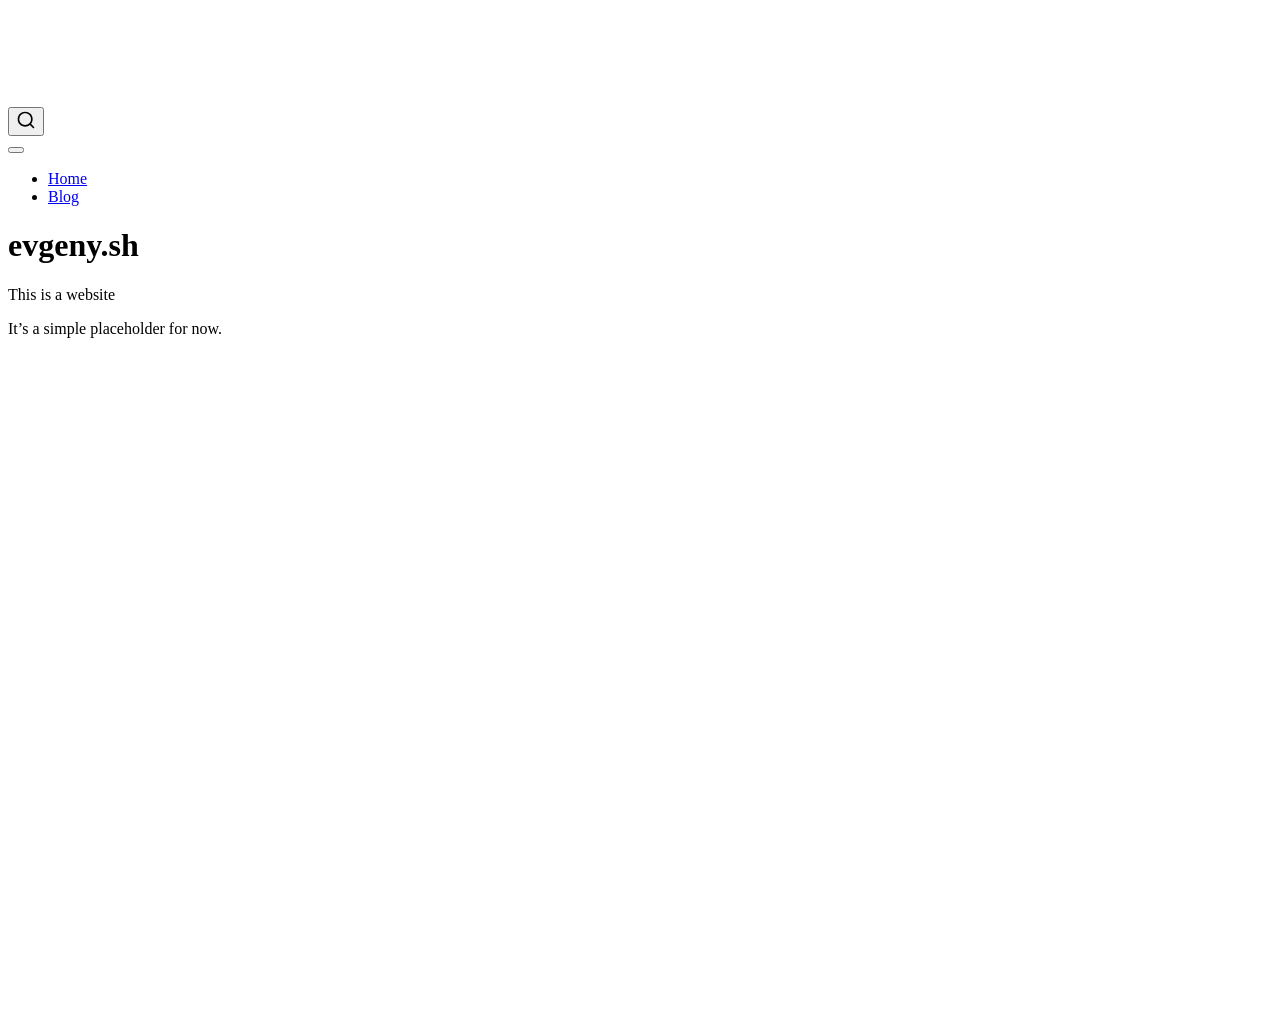
==== index.html @ 1f2a5763 "Built site for gh-pages" ====
<!DOCTYPE html>
<html xmlns="http://www.w3.org/1999/xhtml" lang="en" xml:lang="en"><head>

<meta charset="utf-8">
<meta name="generator" content="quarto-1.9.38">

<meta name="viewport" content="width=device-width, initial-scale=1.0, user-scalable=yes">


<title>evgeny.sh</title>
<style>
/* Default styles provided by pandoc.
** See https://pandoc.org/MANUAL.html#variables-for-html for config info.
*/
code{white-space: pre-wrap;}
span.smallcaps{font-variant: small-caps;}
div.columns{display: flex; gap: min(4vw, 1.5em);}
div.column{flex: auto; overflow-x: auto;}
div.hanging-indent{margin-left: 1.5em; text-indent: -1.5em;}
ul.task-list{list-style: none;}
ul.task-list li input[type="checkbox"] {
  width: 0.8em;
  margin: 0 0.8em 0.2em -1em; /* quarto-specific, see https://github.com/quarto-dev/quarto-cli/issues/4556 */ 
  vertical-align: middle;
}
</style>


<script src="site_libs/quarto-nav/quarto-nav.js"></script>
<script src="site_libs/quarto-nav/headroom.min.js"></script>
<script src="site_libs/clipboard/clipboard.min.js"></script>
<script src="site_libs/quarto-search/autocomplete.umd.js"></script>
<script src="site_libs/quarto-search/fuse.min.js"></script>
<script src="site_libs/quarto-search/quarto-search.js"></script>
<meta name="quarto:offset" content="./">
<script src="site_libs/quarto-html/quarto.js" type="module"></script>
<script src="site_libs/quarto-html/tabsets/tabsets.js" type="module"></script>
<script src="site_libs/quarto-html/popper.min.js"></script>
<script src="site_libs/quarto-html/tippy.umd.min.js"></script>
<script src="site_libs/quarto-html/anchor.min.js"></script>
<link href="site_libs/quarto-html/tippy.css" rel="stylesheet">
<link href="site_libs/quarto-html/quarto-syntax-highlighting-15634bcf2e68342d4ad2dfa704d543f6.css" rel="stylesheet" id="quarto-text-highlighting-styles">
<script src="site_libs/bootstrap/bootstrap.min.js"></script>
<link href="site_libs/bootstrap/bootstrap-icons.css" rel="stylesheet">
<link href="site_libs/bootstrap/bootstrap-158031087360bce0ff56dc785ce39e06.min.css" rel="stylesheet" append-hash="true" id="quarto-bootstrap" data-mode="light">
<script id="quarto-search-options" type="application/json">{
  "location": "navbar",
  "copy-button": false,
  "collapse-after": 3,
  "panel-placement": "end",
  "type": "overlay",
  "limit": 50,
  "keyboard-shortcut": [
    "f",
    "/",
    "s"
  ],
  "show-item-context": false,
  "language": {
    "search-no-results-text": "No results",
    "search-matching-documents-text": "matching documents",
    "search-copy-link-title": "Copy link to search",
    "search-hide-matches-text": "Hide additional matches",
    "search-more-match-text": "more match in this document",
    "search-more-matches-text": "more matches in this document",
    "search-clear-button-title": "Clear",
    "search-text-placeholder": "",
    "search-detached-cancel-button-title": "Cancel",
    "search-submit-button-title": "Submit",
    "search-label": "Search"
  }
}</script>


<link rel="stylesheet" href="styles.css">
</head>

<body class="nav-fixed fullcontent quarto-light">

<div id="quarto-search-results"></div>
  <header id="quarto-header" class="headroom fixed-top">
    <nav class="navbar navbar-expand-lg " data-bs-theme="dark">
      <div class="navbar-container container-fluid">
            <div id="quarto-search" class="" title="Search"></div>
          <button class="navbar-toggler" type="button" data-bs-toggle="collapse" data-bs-target="#navbarCollapse" aria-controls="navbarCollapse" role="menu" aria-expanded="false" aria-label="Toggle navigation" onclick="if (window.quartoToggleHeadroom) { window.quartoToggleHeadroom(); }">
  <span class="navbar-toggler-icon"></span>
</button>
          <div class="collapse navbar-collapse" id="navbarCollapse">
            <ul class="navbar-nav navbar-nav-scroll me-auto">
  <li class="nav-item">
    <a class="nav-link active" href="./index.html" aria-current="page"> 
<span class="menu-text">Home</span></a>
  </li>  
  <li class="nav-item">
    <a class="nav-link" href="./blog/index.html"> 
<span class="menu-text">Blog</span></a>
  </li>  
</ul>
          </div> <!-- /navcollapse -->
            <div class="quarto-navbar-tools">
</div>
      </div> <!-- /container-fluid -->
    </nav>
</header>
<!-- content -->
<div id="quarto-content" class="quarto-container page-columns page-rows-contents page-layout-article page-navbar">
<!-- sidebar -->
<!-- margin-sidebar -->
    
<!-- main -->
<main class="content" id="quarto-document-content">

<header id="title-block-header" class="quarto-title-block default">
<div class="quarto-title">
<h1 class="title">evgeny.sh</h1>
</div>



<div class="quarto-title-meta">

    
  
    
  </div>
  


</header>


<p>This is a website</p>
<p>It’s a simple placeholder for now.</p>



</main> <!-- /main -->
<script id="quarto-html-after-body" type="application/javascript">
  window.document.addEventListener("DOMContentLoaded", function (event) {
    const icon = "";
    const anchorJS = new window.AnchorJS();
    anchorJS.options = {
      placement: 'right',
      icon: icon
    };
    anchorJS.add('.anchored');
    const isCodeAnnotation = (el) => {
      for (const clz of el.classList) {
        if (clz.startsWith('code-annotation-')) {                     
          return true;
        }
      }
      return false;
    }
    const onCopySuccess = function(e) {
      // button target
      const button = e.trigger;
      // don't keep focus
      button.blur();
      // flash "checked"
      button.classList.add('code-copy-button-checked');
      var currentTitle = button.getAttribute("title");
      button.setAttribute("title", "Copied!");
      let tooltip;
      if (window.bootstrap) {
        button.setAttribute("data-bs-toggle", "tooltip");
        button.setAttribute("data-bs-placement", "left");
        button.setAttribute("data-bs-title", "Copied!");
        tooltip = new bootstrap.Tooltip(button, 
          { trigger: "manual", 
            customClass: "code-copy-button-tooltip",
            offset: [0, -8]});
        tooltip.show();    
      }
      setTimeout(function() {
        if (tooltip) {
          tooltip.hide();
          button.removeAttribute("data-bs-title");
          button.removeAttribute("data-bs-toggle");
          button.removeAttribute("data-bs-placement");
        }
        button.setAttribute("title", currentTitle);
        button.classList.remove('code-copy-button-checked');
      }, 1000);
      // clear code selection
      e.clearSelection();
    }
    const getTextToCopy = function(trigger) {
      const outerScaffold = trigger.parentElement.cloneNode(true);
      const codeEl = outerScaffold.querySelector('code');
      for (const childEl of codeEl.children) {
        if (isCodeAnnotation(childEl)) {
          childEl.remove();
        }
      }
      return codeEl.innerText;
    }
    const clipboard = new window.ClipboardJS('.code-copy-button:not([data-in-quarto-modal])', {
      text: getTextToCopy
    });
    clipboard.on('success', onCopySuccess);
    if (window.document.getElementById('quarto-embedded-source-code-modal')) {
      const clipboardModal = new window.ClipboardJS('.code-copy-button[data-in-quarto-modal]', {
        text: getTextToCopy,
        container: window.document.getElementById('quarto-embedded-source-code-modal')
      });
      clipboardModal.on('success', onCopySuccess);
    }
      var localhostRegex = new RegExp(/^(?:http|https):\/\/localhost\:?[0-9]*\//);
      var mailtoRegex = new RegExp(/^mailto:/);
        var filterRegex = new RegExp('/' + window.location.host + '/');
      var isInternal = (href) => {
          return filterRegex.test(href) || localhostRegex.test(href) || mailtoRegex.test(href);
      }
      // Inspect non-navigation links and adorn them if external
     var links = window.document.querySelectorAll('a[href]:not(.nav-link):not(.navbar-brand):not(.toc-action):not(.sidebar-link):not(.sidebar-item-toggle):not(.pagination-link):not(.no-external):not([aria-hidden]):not(.dropdown-item):not(.quarto-navigation-tool):not(.about-link)');
      for (var i=0; i<links.length; i++) {
        const link = links[i];
        if (!isInternal(link.href)) {
          // undo the damage that might have been done by quarto-nav.js in the case of
          // links that we want to consider external
          if (link.dataset.originalHref !== undefined) {
            link.href = link.dataset.originalHref;
          }
        }
      }
    function tippyHover(el, contentFn, onTriggerFn, onUntriggerFn) {
      const config = {
        allowHTML: true,
        maxWidth: 500,
        delay: 100,
        arrow: false,
        appendTo: function(el) {
            return el.parentElement;
        },
        interactive: true,
        interactiveBorder: 10,
        theme: 'quarto',
        placement: 'bottom-start',
      };
      if (contentFn) {
        config.content = contentFn;
      }
      if (onTriggerFn) {
        config.onTrigger = onTriggerFn;
      }
      if (onUntriggerFn) {
        config.onUntrigger = onUntriggerFn;
      }
      window.tippy(el, config); 
    }
    const noterefs = window.document.querySelectorAll('a[role="doc-noteref"]');
    for (var i=0; i<noterefs.length; i++) {
      const ref = noterefs[i];
      tippyHover(ref, function() {
        // use id or data attribute instead here
        let href = ref.getAttribute('data-footnote-href') || ref.getAttribute('href');
        try { href = new URL(href).hash; } catch {}
        const id = href.replace(/^#\/?/, "");
        const note = window.document.getElementById(id);
        if (note) {
          return note.innerHTML;
        } else {
          return "";
        }
      });
    }
    const xrefs = window.document.querySelectorAll('a.quarto-xref');
    const processXRef = (id, note) => {
      // Strip column container classes
      const stripColumnClz = (el) => {
        el.classList.remove("page-full", "page-columns");
        if (el.children) {
          for (const child of el.children) {
            stripColumnClz(child);
          }
        }
      }
      stripColumnClz(note)
      if (id === null || id.startsWith('sec-')) {
        // Special case sections, only their first couple elements
        const container = document.createElement("div");
        if (note.children && note.children.length > 2) {
          container.appendChild(note.children[0].cloneNode(true));
          for (let i = 1; i < note.children.length; i++) {
            const child = note.children[i];
            if (child.tagName === "P" && child.innerText === "") {
              continue;
            } else {
              container.appendChild(child.cloneNode(true));
              break;
            }
          }
          if (window.Quarto?.typesetMath) {
            window.Quarto.typesetMath(container);
          }
          return container.innerHTML
        } else {
          if (window.Quarto?.typesetMath) {
            window.Quarto.typesetMath(note);
          }
          return note.innerHTML;
        }
      } else {
        // Remove any anchor links if they are present
        const anchorLink = note.querySelector('a.anchorjs-link');
        if (anchorLink) {
          anchorLink.remove();
        }
        if (window.Quarto?.typesetMath) {
          window.Quarto.typesetMath(note);
        }
        if (note.classList.contains("callout")) {
          return note.outerHTML;
        } else {
          return note.innerHTML;
        }
      }
    }
    for (var i=0; i<xrefs.length; i++) {
      const xref = xrefs[i];
      tippyHover(xref, undefined, function(instance) {
        instance.disable();
        let url = xref.getAttribute('href');
        let hash = undefined; 
        if (url.startsWith('#')) {
          hash = url;
        } else {
          try { hash = new URL(url).hash; } catch {}
        }
        if (hash) {
          const id = hash.replace(/^#\/?/, "");
          const note = window.document.getElementById(id);
          if (note !== null) {
            try {
              const html = processXRef(id, note.cloneNode(true));
              instance.setContent(html);
            } finally {
              instance.enable();
              instance.show();
            }
          } else {
            // See if we can fetch this
            fetch(url.split('#')[0])
            .then(res => res.text())
            .then(html => {
              const parser = new DOMParser();
              const htmlDoc = parser.parseFromString(html, "text/html");
              const note = htmlDoc.getElementById(id);
              if (note !== null) {
                const html = processXRef(id, note);
                instance.setContent(html);
              } 
            }).finally(() => {
              instance.enable();
              instance.show();
            });
          }
        } else {
          // See if we can fetch a full url (with no hash to target)
          // This is a special case and we should probably do some content thinning / targeting
          fetch(url)
          .then(res => res.text())
          .then(html => {
            const parser = new DOMParser();
            const htmlDoc = parser.parseFromString(html, "text/html");
            const note = htmlDoc.querySelector('main.content');
            if (note !== null) {
              // This should only happen for chapter cross references
              // (since there is no id in the URL)
              // remove the first header
              if (note.children.length > 0 && note.children[0].tagName === "HEADER") {
                note.children[0].remove();
              }
              const html = processXRef(null, note);
              instance.setContent(html);
            } 
          }).finally(() => {
            instance.enable();
            instance.show();
          });
        }
      }, function(instance) {
      });
    }
        let selectedAnnoteEl;
        const selectorForAnnotation = ( cell, annotation) => {
          let cellAttr = 'data-code-cell="' + cell + '"';
          let lineAttr = 'data-code-annotation="' +  annotation + '"';
          const selector = 'span[' + cellAttr + '][' + lineAttr + ']';
          return selector;
        }
        const selectCodeLines = (annoteEl) => {
          const doc = window.document;
          const targetCell = annoteEl.getAttribute("data-target-cell");
          const targetAnnotation = annoteEl.getAttribute("data-target-annotation");
          const annoteSpan = window.document.querySelector(selectorForAnnotation(targetCell, targetAnnotation));
          const lines = annoteSpan.getAttribute("data-code-lines").split(",");
          const lineIds = lines.map((line) => {
            return targetCell + "-" + line;
          })
          let top = null;
          let height = null;
          let parent = null;
          if (lineIds.length > 0) {
              //compute the position of the single el (top and bottom and make a div)
              const el = window.document.getElementById(lineIds[0]);
              top = el.offsetTop;
              height = el.offsetHeight;
              parent = el.parentElement.parentElement;
            if (lineIds.length > 1) {
              const lastEl = window.document.getElementById(lineIds[lineIds.length - 1]);
              const bottom = lastEl.offsetTop + lastEl.offsetHeight;
              height = bottom - top;
            }
            if (top !== null && height !== null && parent !== null) {
              // cook up a div (if necessary) and position it 
              let div = window.document.getElementById("code-annotation-line-highlight");
              if (div === null) {
                div = window.document.createElement("div");
                div.setAttribute("id", "code-annotation-line-highlight");
                div.style.position = 'absolute';
                parent.appendChild(div);
              }
              div.style.top = top - 2 + "px";
              div.style.height = height + 4 + "px";
              div.style.left = 0;
              let gutterDiv = window.document.getElementById("code-annotation-line-highlight-gutter");
              if (gutterDiv === null) {
                gutterDiv = window.document.createElement("div");
                gutterDiv.setAttribute("id", "code-annotation-line-highlight-gutter");
                gutterDiv.style.position = 'absolute';
                const codeCell = window.document.getElementById(targetCell);
                const gutter = codeCell.querySelector('.code-annotation-gutter');
                gutter.appendChild(gutterDiv);
              }
              gutterDiv.style.top = top - 2 + "px";
              gutterDiv.style.height = height + 4 + "px";
            }
            selectedAnnoteEl = annoteEl;
          }
        };
        const unselectCodeLines = () => {
          const elementsIds = ["code-annotation-line-highlight", "code-annotation-line-highlight-gutter"];
          elementsIds.forEach((elId) => {
            const div = window.document.getElementById(elId);
            if (div) {
              div.remove();
            }
          });
          selectedAnnoteEl = undefined;
        };
          // Handle positioning of the toggle
      window.addEventListener(
        "resize",
        throttle(() => {
          elRect = undefined;
          if (selectedAnnoteEl) {
            selectCodeLines(selectedAnnoteEl);
          }
        }, 10)
      );
      function throttle(fn, ms) {
      let throttle = false;
      let timer;
        return (...args) => {
          if(!throttle) { // first call gets through
              fn.apply(this, args);
              throttle = true;
          } else { // all the others get throttled
              if(timer) clearTimeout(timer); // cancel #2
              timer = setTimeout(() => {
                fn.apply(this, args);
                timer = throttle = false;
              }, ms);
          }
        };
      }
        // Attach click handler to the DT
        const annoteDls = window.document.querySelectorAll('dt[data-target-cell]');
        for (const annoteDlNode of annoteDls) {
          annoteDlNode.addEventListener('click', (event) => {
            const clickedEl = event.target;
            if (clickedEl !== selectedAnnoteEl) {
              unselectCodeLines();
              const activeEl = window.document.querySelector('dt[data-target-cell].code-annotation-active');
              if (activeEl) {
                activeEl.classList.remove('code-annotation-active');
              }
              selectCodeLines(clickedEl);
              clickedEl.classList.add('code-annotation-active');
            } else {
              // Unselect the line
              unselectCodeLines();
              clickedEl.classList.remove('code-annotation-active');
            }
          });
        }
    const findCites = (el) => {
      const parentEl = el.parentElement;
      if (parentEl) {
        const cites = parentEl.dataset.cites;
        if (cites) {
          return {
            el,
            cites: cites.split(' ')
          };
        } else {
          return findCites(el.parentElement)
        }
      } else {
        return undefined;
      }
    };
    var bibliorefs = window.document.querySelectorAll('a[role="doc-biblioref"]');
    for (var i=0; i<bibliorefs.length; i++) {
      const ref = bibliorefs[i];
      const citeInfo = findCites(ref);
      if (citeInfo) {
        tippyHover(citeInfo.el, function() {
          var popup = window.document.createElement('div');
          citeInfo.cites.forEach(function(cite) {
            var citeDiv = window.document.createElement('div');
            citeDiv.classList.add('hanging-indent');
            citeDiv.classList.add('csl-entry');
            var biblioDiv = window.document.getElementById('ref-' + cite);
            if (biblioDiv) {
              citeDiv.innerHTML = biblioDiv.innerHTML;
            }
            popup.appendChild(citeDiv);
          });
          return popup.innerHTML;
        });
      }
    }
  });
  </script>
</div> <!-- /content -->




</body></html>
---- site_libs/quarto-html/tippy.css ----
.tippy-box[data-animation=fade][data-state=hidden]{opacity:0}[data-tippy-root]{max-width:calc(100vw - 10px)}.tippy-box{position:relative;background-color:#333;color:#fff;border-radius:4px;font-size:14px;line-height:1.4;white-space:normal;outline:0;transition-property:transform,visibility,opacity}.tippy-box[data-placement^=top]>.tippy-arrow{bottom:0}.tippy-box[data-placement^=top]>.tippy-arrow:before{bottom:-7px;left:0;border-width:8px 8px 0;border-top-color:initial;transform-origin:center top}.tippy-box[data-placement^=bottom]>.tippy-arrow{top:0}.tippy-box[data-placement^=bottom]>.tippy-arrow:before{top:-7px;left:0;border-width:0 8px 8px;border-bottom-color:initial;transform-origin:center bottom}.tippy-box[data-placement^=left]>.tippy-arrow{right:0}.tippy-box[data-placement^=left]>.tippy-arrow:before{border-width:8px 0 8px 8px;border-left-color:initial;right:-7px;transform-origin:center left}.tippy-box[data-placement^=right]>.tippy-arrow{left:0}.tippy-box[data-placement^=right]>.tippy-arrow:before{left:-7px;border-width:8px 8px 8px 0;border-right-color:initial;transform-origin:center right}.tippy-box[data-inertia][data-state=visible]{transition-timing-function:cubic-bezier(.54,1.5,.38,1.11)}.tippy-arrow{width:16px;height:16px;color:#333}.tippy-arrow:before{content:"";position:absolute;border-color:transparent;border-style:solid}.tippy-content{position:relative;padding:5px 9px;z-index:1}
---- site_libs/quarto-html/quarto-syntax-highlighting-15634bcf2e68342d4ad2dfa704d543f6.css ----
/* quarto syntax highlight colors */
:root {
  --quarto-hl-ot-color: #003B4F;
  --quarto-hl-at-color: #657422;
  --quarto-hl-ss-color: #20794D;
  --quarto-hl-an-color: #5E5E5E;
  --quarto-hl-fu-color: #4758AB;
  --quarto-hl-st-color: #20794D;
  --quarto-hl-cf-color: #003B4F;
  --quarto-hl-op-color: #5E5E5E;
  --quarto-hl-er-color: #AD0000;
  --quarto-hl-bn-color: #AD0000;
  --quarto-hl-al-color: #AD0000;
  --quarto-hl-va-color: #111111;
  --quarto-hl-bu-color: inherit;
  --quarto-hl-ex-color: inherit;
  --quarto-hl-pp-color: #AD0000;
  --quarto-hl-in-color: #5E5E5E;
  --quarto-hl-vs-color: #20794D;
  --quarto-hl-wa-color: #5E5E5E;
  --quarto-hl-do-color: #5E5E5E;
  --quarto-hl-im-color: #00769E;
  --quarto-hl-ch-color: #20794D;
  --quarto-hl-dt-color: #AD0000;
  --quarto-hl-fl-color: #AD0000;
  --quarto-hl-co-color: #5E5E5E;
  --quarto-hl-cv-color: #5E5E5E;
  --quarto-hl-cn-color: #8f5902;
  --quarto-hl-sc-color: #5E5E5E;
  --quarto-hl-dv-color: #AD0000;
  --quarto-hl-kw-color: #003B4F;
}

/* other quarto variables */
:root {
  --quarto-font-monospace: SFMono-Regular, Menlo, Monaco, Consolas, "Liberation Mono", "Courier New", monospace;
}

/* syntax highlight based on Pandoc's rules */
pre > code.sourceCode > span {
  color: #003B4F;
}

code.sourceCode > span {
  color: #003B4F;
}

div.sourceCode,
div.sourceCode pre.sourceCode {
  color: #003B4F;
}

/* Normal */
code span {
  color: #003B4F;
}

/* Alert */
code span.al {
  color: #AD0000;
  font-style: inherit;
}

/* Annotation */
code span.an {
  color: #5E5E5E;
  font-style: inherit;
}

/* Attribute */
code span.at {
  color: #657422;
  font-style: inherit;
}

/* BaseN */
code span.bn {
  color: #AD0000;
  font-style: inherit;
}

/* BuiltIn */
code span.bu {
  font-style: inherit;
}

/* ControlFlow */
code span.cf {
  color: #003B4F;
  font-weight: bold;
  font-style: inherit;
}

/* Char */
code span.ch {
  color: #20794D;
  font-style: inherit;
}

/* Constant */
code span.cn {
  color: #8f5902;
  font-style: inherit;
}

/* Comment */
code span.co {
  color: #5E5E5E;
  font-style: inherit;
}

/* CommentVar */
code span.cv {
  color: #5E5E5E;
  font-style: italic;
}

/* Documentation */
code span.do {
  color: #5E5E5E;
  font-style: italic;
}

/* DataType */
code span.dt {
  color: #AD0000;
  font-style: inherit;
}

/* DecVal */
code span.dv {
  color: #AD0000;
  font-style: inherit;
}

/* Error */
code span.er {
  color: #AD0000;
  font-style: inherit;
}

/* Extension */
code span.ex {
  font-style: inherit;
}

/* Float */
code span.fl {
  color: #AD0000;
  font-style: inherit;
}

/* Function */
code span.fu {
  color: #4758AB;
  font-style: inherit;
}

/* Import */
code span.im {
  color: #00769E;
  font-style: inherit;
}

/* Information */
code span.in {
  color: #5E5E5E;
  font-style: inherit;
}

/* Keyword */
code span.kw {
  color: #003B4F;
  font-weight: bold;
  font-style: inherit;
}

/* Operator */
code span.op {
  color: #5E5E5E;
  font-style: inherit;
}

/* Other */
code span.ot {
  color: #003B4F;
  font-style: inherit;
}

/* Preprocessor */
code span.pp {
  color: #AD0000;
  font-style: inherit;
}

/* SpecialChar */
code span.sc {
  color: #5E5E5E;
  font-style: inherit;
}

/* SpecialString */
code span.ss {
  color: #20794D;
  font-style: inherit;
}

/* String */
code span.st {
  color: #20794D;
  font-style: inherit;
}

/* Variable */
code span.va {
  color: #111111;
  font-style: inherit;
}

/* VerbatimString */
code span.vs {
  color: #20794D;
  font-style: inherit;
}

/* Warning */
code span.wa {
  color: #5E5E5E;
  font-style: italic;
}

.prevent-inlining {
  content: "</";
}

/*# sourceMappingURL=f23921c56f73e400b49028c9186a1aa0.css.map */
---- styles.css ----
/* css styles */
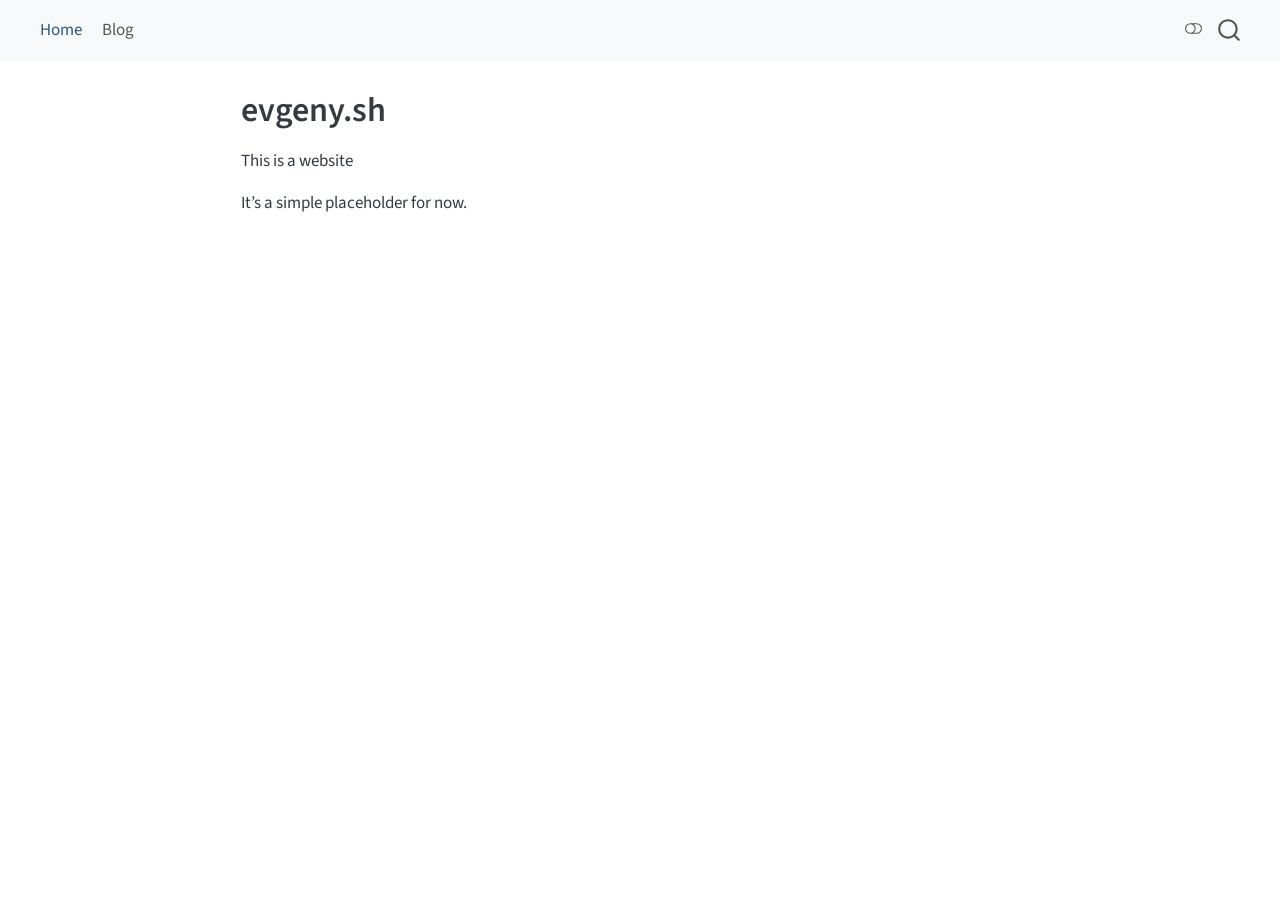
==== commit 2f84f1bc: "Built site for gh-pages" ====
--- a/index.html
+++ b/index.html
@@ -39,10 +39,14 @@
 <script src="site_libs/quarto-html/tippy.umd.min.js"></script>
 <script src="site_libs/quarto-html/anchor.min.js"></script>
 <link href="site_libs/quarto-html/tippy.css" rel="stylesheet">
-<link href="site_libs/quarto-html/quarto-syntax-highlighting-15634bcf2e68342d4ad2dfa704d543f6.css" rel="stylesheet" id="quarto-text-highlighting-styles">
+<link href="site_libs/quarto-html/quarto-syntax-highlighting-15634bcf2e68342d4ad2dfa704d543f6.css" rel="stylesheet" class="quarto-color-scheme" id="quarto-text-highlighting-styles">
+<link href="site_libs/quarto-html/quarto-syntax-highlighting-dark-0a6b7249c26820e032cb0bd839ff02b1.css" rel="stylesheet" class="quarto-color-scheme quarto-color-alternate" id="quarto-text-highlighting-styles">
+<link href="site_libs/quarto-html/quarto-syntax-highlighting-15634bcf2e68342d4ad2dfa704d543f6.css" rel="stylesheet" class="quarto-color-scheme-extra" id="quarto-text-highlighting-styles">
 <script src="site_libs/bootstrap/bootstrap.min.js"></script>
 <link href="site_libs/bootstrap/bootstrap-icons.css" rel="stylesheet">
-<link href="site_libs/bootstrap/bootstrap-158031087360bce0ff56dc785ce39e06.min.css" rel="stylesheet" append-hash="true" id="quarto-bootstrap" data-mode="light">
+<link href="site_libs/bootstrap/bootstrap-787223340221bf684ff6c771dde1322e.min.css" rel="stylesheet" append-hash="true" class="quarto-color-scheme" id="quarto-bootstrap" data-mode="light">
+<link href="site_libs/bootstrap/bootstrap-dark-baa1e12bec85bd5d58abec2d642ff012.min.css" rel="stylesheet" append-hash="true" class="quarto-color-scheme quarto-color-alternate" id="quarto-bootstrap" data-mode="dark">
+<link href="site_libs/bootstrap/bootstrap-787223340221bf684ff6c771dde1322e.min.css" rel="stylesheet" append-hash="true" class="quarto-color-scheme-extra" id="quarto-bootstrap" data-mode="light">
 <script id="quarto-search-options" type="application/json">{
   "location": "navbar",
   "copy-button": false,
@@ -75,7 +79,178 @@
 <link rel="stylesheet" href="styles.css">
 </head>
 
-<body class="nav-fixed fullcontent quarto-light">
+<body class="nav-fixed fullcontent quarto-light"><script id="quarto-html-before-body" type="application/javascript">
+    const toggleBodyColorMode = (bsSheetEl) => {
+      const mode = bsSheetEl.getAttribute("data-mode");
+      const bodyEl = window.document.querySelector("body");
+      if (mode === "dark") {
+        bodyEl.classList.add("quarto-dark");
+        bodyEl.classList.remove("quarto-light");
+      } else {
+        bodyEl.classList.add("quarto-light");
+        bodyEl.classList.remove("quarto-dark");
+      }
+    }
+    const toggleBodyColorPrimary = () => {
+      const bsSheetEl = window.document.querySelector("link#quarto-bootstrap:not([rel=disabled-stylesheet])");
+      if (bsSheetEl) {
+        toggleBodyColorMode(bsSheetEl);
+      }
+    }
+    const setColorSchemeToggle = (alternate) => {
+      const toggles = window.document.querySelectorAll('.quarto-color-scheme-toggle');
+      for (let i=0; i < toggles.length; i++) {
+        const toggle = toggles[i];
+        if (toggle) {
+          if (alternate) {
+            toggle.classList.add("alternate");
+          } else {
+            toggle.classList.remove("alternate");
+          }
+        }
+      }
+    };
+    const toggleColorMode = (alternate) => {
+      // Switch the stylesheets
+      const primaryStylesheets = window.document.querySelectorAll('link.quarto-color-scheme:not(.quarto-color-alternate)');
+      const alternateStylesheets = window.document.querySelectorAll('link.quarto-color-scheme.quarto-color-alternate');
+      manageTransitions('#quarto-margin-sidebar .nav-link', false);
+      if (alternate) {
+        // note: dark is layered on light, we don't disable primary!
+        enableStylesheet(alternateStylesheets);
+        for (const sheetNode of alternateStylesheets) {
+          if (sheetNode.id === "quarto-bootstrap") {
+            toggleBodyColorMode(sheetNode);
+          }
+        }
+      } else {
+        disableStylesheet(alternateStylesheets);
+        enableStylesheet(primaryStylesheets)
+        toggleBodyColorPrimary();
+      }
+      manageTransitions('#quarto-margin-sidebar .nav-link', true);
+      // Switch the toggles
+      setColorSchemeToggle(alternate)
+      // Hack to workaround the fact that safari doesn't
+      // properly recolor the scrollbar when toggling (#1455)
+      if (navigator.userAgent.indexOf('Safari') > 0 && navigator.userAgent.indexOf('Chrome') == -1) {
+        manageTransitions("body", false);
+        window.scrollTo(0, 1);
+        setTimeout(() => {
+          window.scrollTo(0, 0);
+          manageTransitions("body", true);
+        }, 40);
+      }
+    }
+    const disableStylesheet = (stylesheets) => {
+      for (let i=0; i < stylesheets.length; i++) {
+        const stylesheet = stylesheets[i];
+        stylesheet.rel = 'disabled-stylesheet';
+      }
+    }
+    const enableStylesheet = (stylesheets) => {
+      for (let i=0; i < stylesheets.length; i++) {
+        const stylesheet = stylesheets[i];
+        if(stylesheet.rel !== 'stylesheet') { // for Chrome, which will still FOUC without this check
+          stylesheet.rel = 'stylesheet';
+        }
+      }
+    }
+    const manageTransitions = (selector, allowTransitions) => {
+      const els = window.document.querySelectorAll(selector);
+      for (let i=0; i < els.length; i++) {
+        const el = els[i];
+        if (allowTransitions) {
+          el.classList.remove('notransition');
+        } else {
+          el.classList.add('notransition');
+        }
+      }
+    }
+    const isFileUrl = () => {
+      return window.location.protocol === 'file:';
+    }
+    const hasAlternateSentinel = () => {
+      let styleSentinel = getColorSchemeSentinel();
+      if (styleSentinel !== null) {
+        return styleSentinel === "alternate";
+      } else {
+        return false;
+      }
+    }
+    const setStyleSentinel = (alternate) => {
+      const value = alternate ? "alternate" : "default";
+      if (!isFileUrl()) {
+        window.localStorage.setItem("quarto-color-scheme", value);
+      } else {
+        localAlternateSentinel = value;
+      }
+    }
+    const getColorSchemeSentinel = () => {
+      if (!isFileUrl()) {
+        const storageValue = window.localStorage.getItem("quarto-color-scheme");
+        return storageValue != null ? storageValue : localAlternateSentinel;
+      } else {
+        return localAlternateSentinel;
+      }
+    }
+    const toggleGiscusIfUsed = (isAlternate, darkModeDefault) => {
+      const baseTheme = document.querySelector('#giscus-base-theme')?.value ?? 'light';
+      const alternateTheme = document.querySelector('#giscus-alt-theme')?.value ?? 'dark';
+      let newTheme = '';
+      if(authorPrefersDark) {
+        newTheme = isAlternate ? baseTheme : alternateTheme;
+      } else {
+        newTheme = isAlternate ? alternateTheme : baseTheme;
+      }
+      const changeGiscusTheme = () => {
+        // From: https://github.com/giscus/giscus/issues/336
+        const sendMessage = (message) => {
+          const iframe = document.querySelector('iframe.giscus-frame');
+          if (!iframe) return;
+          iframe.contentWindow.postMessage({ giscus: message }, 'https://giscus.app');
+        }
+        sendMessage({
+          setConfig: {
+            theme: newTheme
+          }
+        });
+      }
+      const isGiscussLoaded = window.document.querySelector('iframe.giscus-frame') !== null;
+      if (isGiscussLoaded) {
+        changeGiscusTheme();
+      }
+    };
+    const authorPrefersDark = false;
+    const queryPrefersDark = window.matchMedia('(prefers-color-scheme: dark)');
+    const darkModeDefault = queryPrefersDark.matches;
+      document.querySelector('link#quarto-text-highlighting-styles.quarto-color-scheme-extra').rel = 'disabled-stylesheet';
+      document.querySelector('link#quarto-bootstrap.quarto-color-scheme-extra').rel = 'disabled-stylesheet';
+    let localAlternateSentinel = darkModeDefault ? 'alternate' : 'default';
+    // Dark / light mode switch
+    window.quartoToggleColorScheme = () => {
+      // Read the current dark / light value
+      let toAlternate = !hasAlternateSentinel();
+      toggleColorMode(toAlternate);
+      setStyleSentinel(toAlternate);
+      toggleGiscusIfUsed(toAlternate, darkModeDefault);
+      window.dispatchEvent(new Event('resize'));
+    };
+    queryPrefersDark.addEventListener("change", e => {
+      if(window.localStorage.getItem("quarto-color-scheme") !== null)
+        return;
+      const alternate = e.matches
+      toggleColorMode(alternate);
+      localAlternateSentinel = e.matches ? 'alternate' : 'default'; // this is used alongside local storage!
+      toggleGiscusIfUsed(alternate, darkModeDefault);
+    });
+    // Switch to dark mode if need be
+    if (hasAlternateSentinel()) {
+      toggleColorMode(true);
+    } else {
+      toggleColorMode(false);
+    }
+  </script>
 
 <div id="quarto-search-results"></div>
   <header id="quarto-header" class="headroom fixed-top">
@@ -98,6 +273,7 @@
 </ul>
           </div> <!-- /navcollapse -->
             <div class="quarto-navbar-tools">
+  <a href="" class="quarto-color-scheme-toggle quarto-navigation-tool  px-1" onclick="window.quartoToggleColorScheme(); return false;" title="Toggle dark mode"><i class="bi"></i></a>
 </div>
       </div> <!-- /container-fluid -->
     </nav>
@@ -110,6 +286,7 @@
 <!-- main -->
 <main class="content" id="quarto-document-content">
 
+
 <header id="title-block-header" class="quarto-title-block default">
 <div class="quarto-title">
 <h1 class="title">evgeny.sh</h1>
@@ -137,6 +314,19 @@
 </main> <!-- /main -->
 <script id="quarto-html-after-body" type="application/javascript">
   window.document.addEventListener("DOMContentLoaded", function (event) {
+    // Ensure there is a toggle, if there isn't float one in the top right
+    if (window.document.querySelector('.quarto-color-scheme-toggle') === null) {
+      const a = window.document.createElement('a');
+      a.classList.add('top-right');
+      a.classList.add('quarto-color-scheme-toggle');
+      a.href = "";
+      a.onclick = function() { try { window.quartoToggleColorScheme(); } catch {} return false; };
+      const i = window.document.createElement("i");
+      i.classList.add('bi');
+      a.appendChild(i);
+      window.document.body.appendChild(a);
+    }
+    setColorSchemeToggle(hasAlternateSentinel())
     const icon = "";
     const anchorJS = new window.AnchorJS();
     anchorJS.options = {
@@ -208,7 +398,7 @@
     }
       var localhostRegex = new RegExp(/^(?:http|https):\/\/localhost\:?[0-9]*\//);
       var mailtoRegex = new RegExp(/^mailto:/);
-        var filterRegex = new RegExp('/' + window.location.host + '/');
+        var filterRegex = new RegExp("https:\/\/evgeny\.sh");
       var isInternal = (href) => {
           return filterRegex.test(href) || localhostRegex.test(href) || mailtoRegex.test(href);
       }
--- a/site_libs/quarto-html/quarto-syntax-highlighting-dark-0a6b7249c26820e032cb0bd839ff02b1.css
+++ b/site_libs/quarto-html/quarto-syntax-highlighting-dark-0a6b7249c26820e032cb0bd839ff02b1.css
@@ -0,0 +1,219 @@
+/* quarto syntax highlight colors */
+:root {
+  --quarto-hl-al-color: #f07178;
+  --quarto-hl-an-color: #d4d0ab;
+  --quarto-hl-at-color: #00e0e0;
+  --quarto-hl-bn-color: #d4d0ab;
+  --quarto-hl-bu-color: #abe338;
+  --quarto-hl-ch-color: #abe338;
+  --quarto-hl-co-color: #f8f8f2;
+  --quarto-hl-cv-color: #ffd700;
+  --quarto-hl-cn-color: #ffd700;
+  --quarto-hl-cf-color: #ffa07a;
+  --quarto-hl-dt-color: #ffa07a;
+  --quarto-hl-dv-color: #d4d0ab;
+  --quarto-hl-do-color: #f8f8f2;
+  --quarto-hl-er-color: #f07178;
+  --quarto-hl-ex-color: #00e0e0;
+  --quarto-hl-fl-color: #d4d0ab;
+  --quarto-hl-fu-color: #ffa07a;
+  --quarto-hl-im-color: #abe338;
+  --quarto-hl-in-color: #d4d0ab;
+  --quarto-hl-kw-color: #ffa07a;
+  --quarto-hl-op-color: #ffa07a;
+  --quarto-hl-ot-color: #00e0e0;
+  --quarto-hl-pp-color: #dcc6e0;
+  --quarto-hl-re-color: #00e0e0;
+  --quarto-hl-sc-color: #abe338;
+  --quarto-hl-ss-color: #abe338;
+  --quarto-hl-st-color: #abe338;
+  --quarto-hl-va-color: #00e0e0;
+  --quarto-hl-vs-color: #abe338;
+  --quarto-hl-wa-color: #dcc6e0;
+}
+
+/* other quarto variables */
+:root {
+  --quarto-font-monospace: SFMono-Regular, Menlo, Monaco, Consolas, "Liberation Mono", "Courier New", monospace;
+}
+
+/* syntax highlight based on Pandoc's rules */
+pre > code.sourceCode > span {
+  color: #f8f8f2;
+}
+
+code.sourceCode > span {
+  color: #f8f8f2;
+}
+
+div.sourceCode,
+div.sourceCode pre.sourceCode {
+  color: #f8f8f2;
+}
+
+/* Normal */
+code span {
+  color: #f8f8f2;
+}
+
+/* Alert */
+code span.al {
+  color: #f07178;
+}
+
+/* Annotation */
+code span.an {
+  color: #d4d0ab;
+}
+
+/* Attribute */
+code span.at {
+  color: #00e0e0;
+}
+
+/* BaseN */
+code span.bn {
+  color: #d4d0ab;
+}
+
+/* BuiltIn */
+code span.bu {
+  color: #abe338;
+}
+
+/* ControlFlow */
+code span.cf {
+  font-weight: bold;
+  color: #ffa07a;
+}
+
+/* Char */
+code span.ch {
+  color: #abe338;
+}
+
+/* Constant */
+code span.cn {
+  color: #ffd700;
+}
+
+/* Comment */
+code span.co {
+  font-style: italic;
+  color: #f8f8f2;
+}
+
+/* CommentVar */
+code span.cv {
+  color: #ffd700;
+}
+
+/* Documentation */
+code span.do {
+  color: #f8f8f2;
+}
+
+/* DataType */
+code span.dt {
+  color: #ffa07a;
+}
+
+/* DecVal */
+code span.dv {
+  color: #d4d0ab;
+}
+
+/* Error */
+code span.er {
+  color: #f07178;
+  text-decoration: underline;
+}
+
+/* Extension */
+code span.ex {
+  font-weight: bold;
+  color: #00e0e0;
+}
+
+/* Float */
+code span.fl {
+  color: #d4d0ab;
+}
+
+/* Function */
+code span.fu {
+  color: #ffa07a;
+}
+
+/* Import */
+code span.im {
+  color: #abe338;
+}
+
+/* Information */
+code span.in {
+  color: #d4d0ab;
+}
+
+/* Keyword */
+code span.kw {
+  font-weight: bold;
+  color: #ffa07a;
+}
+
+/* Operator */
+code span.op {
+  color: #ffa07a;
+}
+
+/* Other */
+code span.ot {
+  color: #00e0e0;
+}
+
+/* Preprocessor */
+code span.pp {
+  color: #dcc6e0;
+}
+
+/* RegionMarker */
+code span.re {
+  background-color: #f8f8f2;
+  color: #00e0e0;
+}
+
+/* SpecialChar */
+code span.sc {
+  color: #abe338;
+}
+
+/* SpecialString */
+code span.ss {
+  color: #abe338;
+}
+
+/* String */
+code span.st {
+  color: #abe338;
+}
+
+/* Variable */
+code span.va {
+  color: #00e0e0;
+}
+
+/* VerbatimString */
+code span.vs {
+  color: #abe338;
+}
+
+/* Warning */
+code span.wa {
+  color: #dcc6e0;
+}
+
+.prevent-inlining {
+  content: "</";
+}
+
+/*# sourceMappingURL=175367c052bafc98bd680af3479823f0.css.map */
